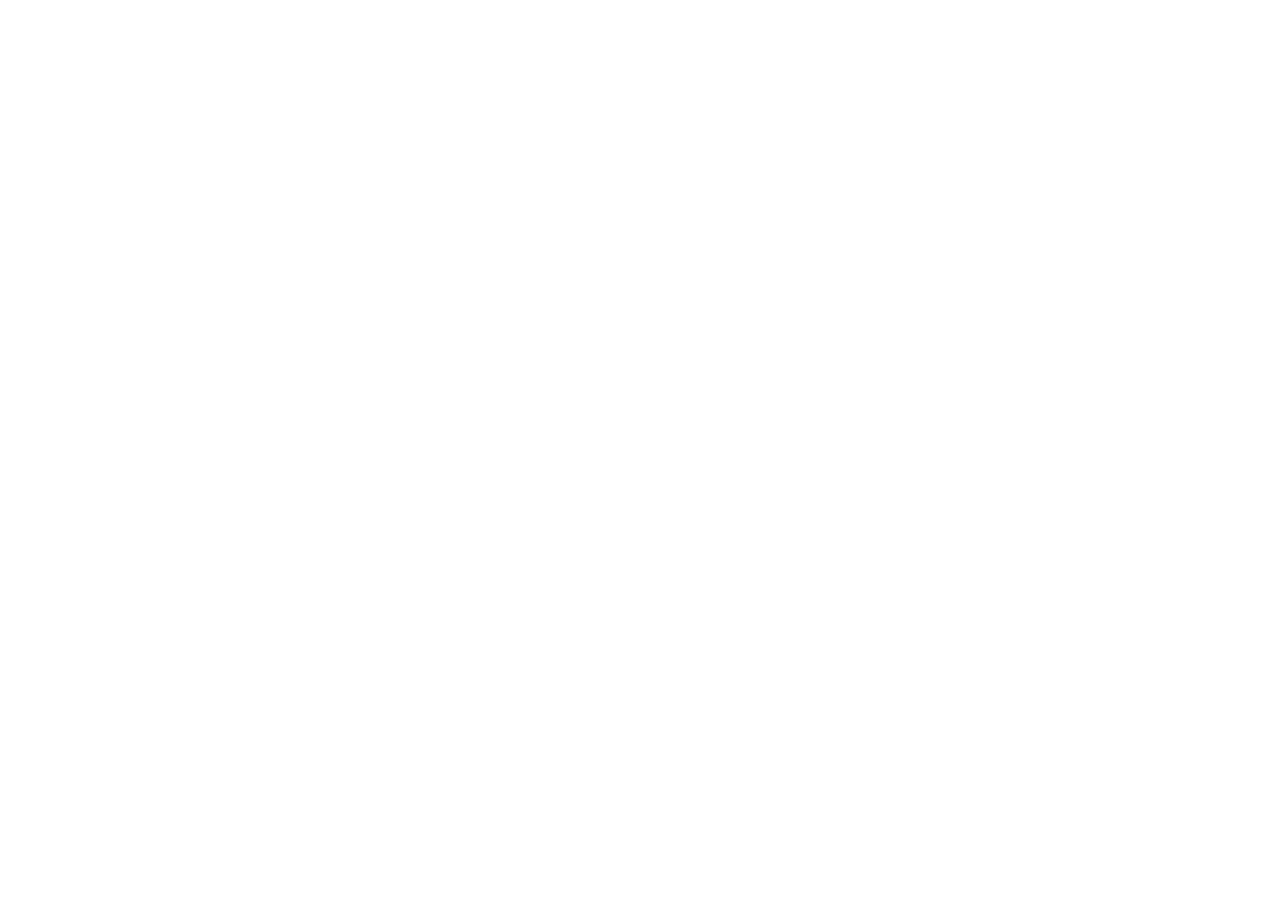
==== projeto/index.html @ 3ad5c8ea "Criei a página principal" ====
<!DOCTYPE html>
<html lang="pt-br">
<head>
    <meta charset="UTF-8">
    <meta http-equiv="X-UA-Compatible" content="IE=edge">
    <meta name="viewport" content="width=device-width, initial-scale=1.0">
    <link rel="shortcut icon" href="../assets/favicon.ico" type="image/x-icon">
    <title>Projeto redes sociais</title>
</head>
<body>
    
</body>
</html>
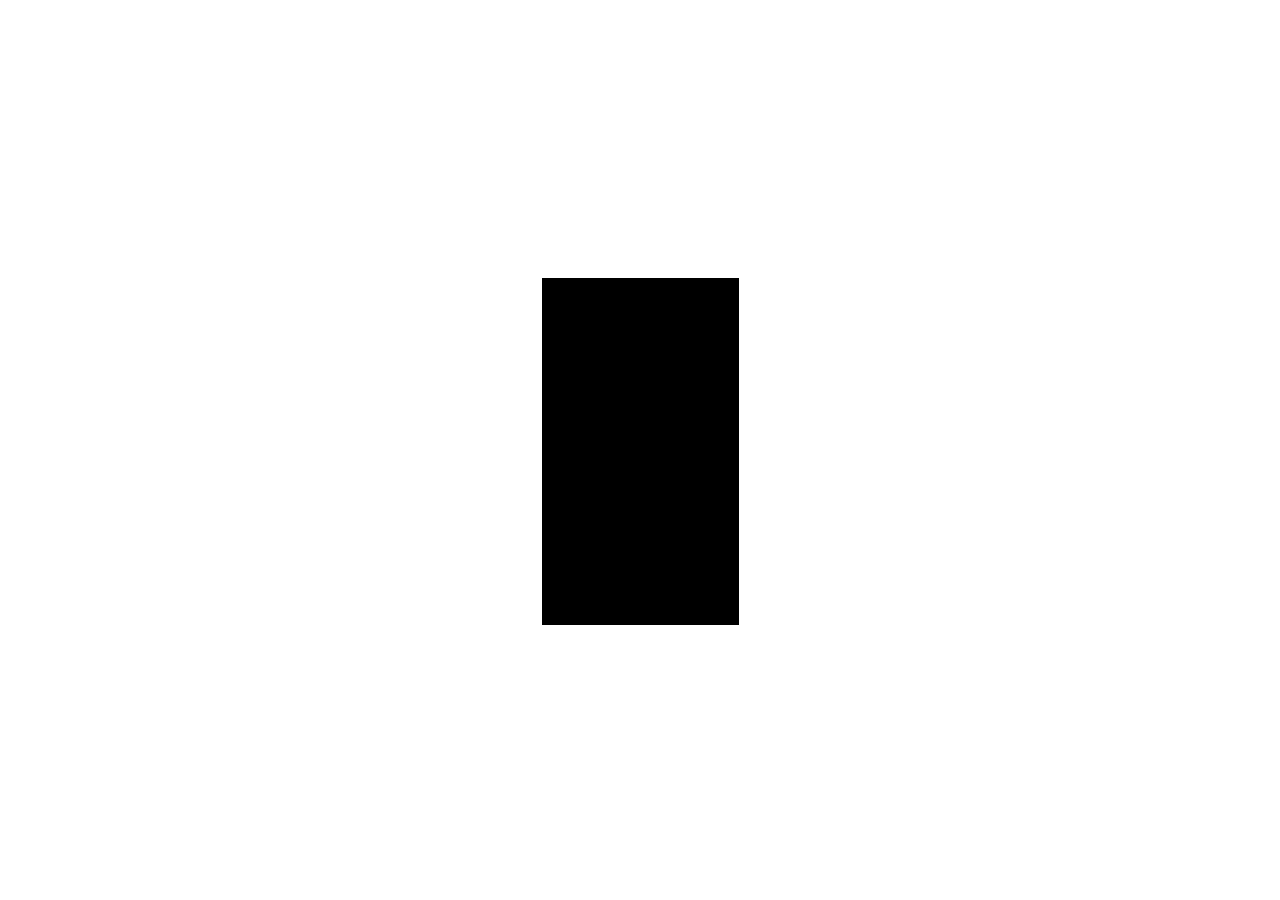
==== commit 877d8e1d: "O home está pronto!" ====
--- a/projeto/index.html
+++ b/projeto/index.html
@@ -5,9 +5,18 @@
     <meta http-equiv="X-UA-Compatible" content="IE=edge">
     <meta name="viewport" content="width=device-width, initial-scale=1.0">
     <link rel="shortcut icon" href="../assets/favicon.ico" type="image/x-icon">
+    <link rel="stylesheet" href="style.css">
     <title>Projeto redes sociais</title>
 </head>
 <body>
+    <main>
+        <section id="celular">
+            <iframe src="home.html" frameborder="0" name="home" id="home"></iframe>
+        </section>
+        <section id="icones">
+
+        </section>
+    </main>
     
 </body>
 </html>--- a/projeto/style.css
+++ b/projeto/style.css
@@ -0,0 +1,41 @@
+* {
+    margin: 0;
+    padding: 0;
+}
+
+body{
+    height: 100vh;
+    width: 100vw;
+    background-image: url('../assets/fundo-madeira.jpg');
+    background-size: cover;
+    background-repeat: no-repeat;
+    background-position: center;
+    background-attachment: fixed;
+}
+
+main{
+    position: relative;
+    height: 100vh;
+}
+
+section#celular{
+    position: absolute;
+    top: 50%;
+    left: 50%;
+    transform: translate(-50%, -50%);
+
+    height: 630px;
+    width: 310px;
+    background-image: url('../assets/frame-iphone.png');
+    background-repeat: no-repeat;
+    background-size: 230px;
+    background-position: center center;
+}
+
+iframe#home{
+    position: relative;
+    top: 143px;
+    left: 56.5px;
+    width: 197px;
+    height: 347px;
+}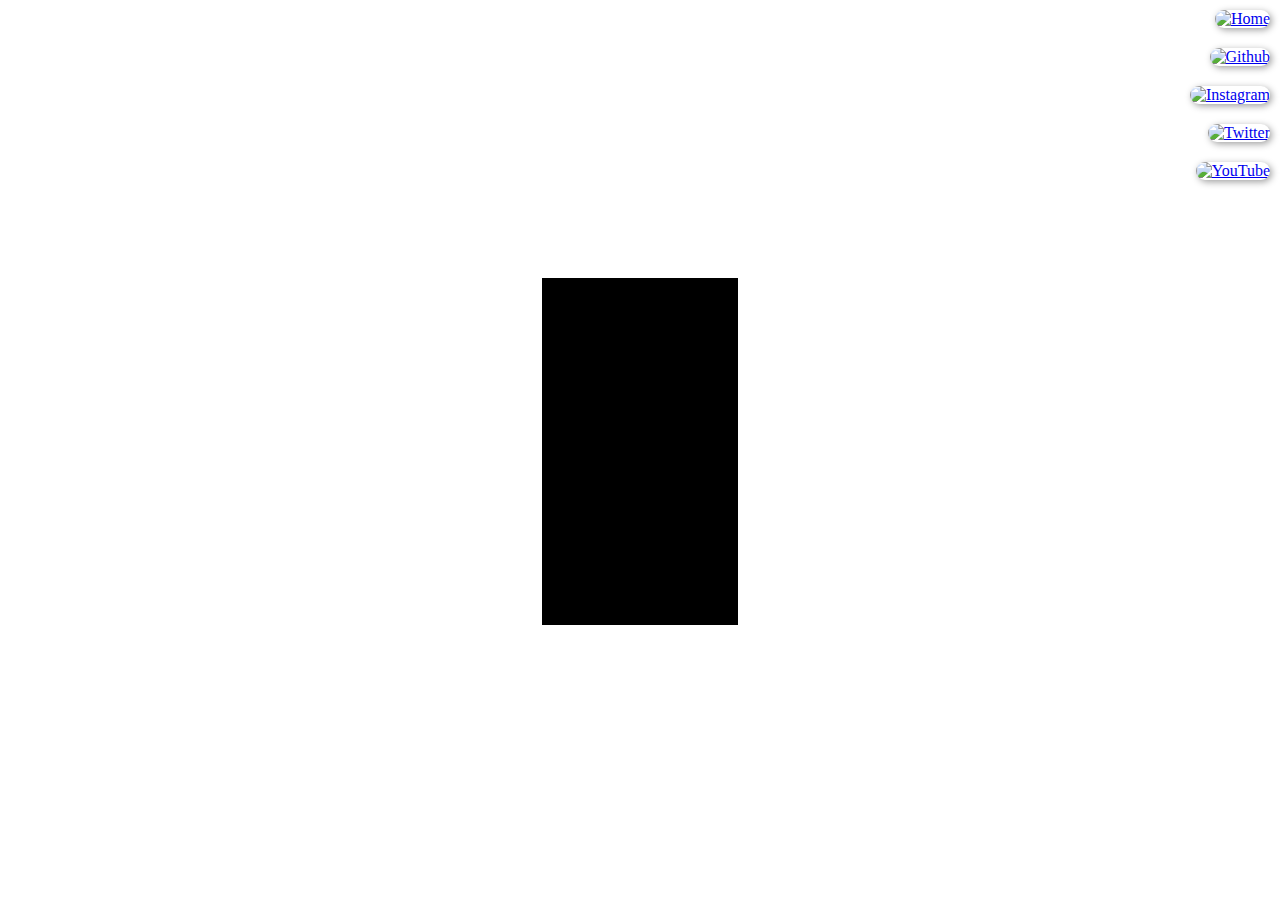
==== commit a87e33ee: "Atualizações" ====
--- a/projeto/index.html
+++ b/projeto/index.html
@@ -4,17 +4,23 @@
     <meta charset="UTF-8">
     <meta http-equiv="X-UA-Compatible" content="IE=edge">
     <meta name="viewport" content="width=device-width, initial-scale=1.0">
-    <link rel="shortcut icon" href="../assets/favicon.ico" type="image/x-icon">
+    <link rel="shortcut icon" href="../assets/icon.ico" type="image/x-icon">
     <link rel="stylesheet" href="style.css">
     <title>Projeto redes sociais</title>
 </head>
 <body>
     <main>
         <section id="celular">
-            <iframe src="home.html" frameborder="0" name="home" id="home"></iframe>
+            <iframe src="home.html" frameborder="0" name="home" id="home"> <!-- Carreguei o home e configurei no arquivo css - iframe#home -->
+                Infelizmente o seu navegador não é compatível ;(
+            </iframe>
         </section>
         <section id="icones">
-
+            <a href="home.html" target="home"><img src="../assets/logo-home.jpg" alt="Home"></a> <br>
+            <a href="github.html" target="home"><img src="../assets/logo-github.jpg" alt="Github"></a> <br>
+            <a href="instagram.html" target="home"><img src="../assets/logo-instagram.jpg" alt="Instagram"></a> <br>
+            <a href="twitter.html" target="home"><img src="../assets/logo-twitter.jpg" alt="Twitter"></a> <br>
+            <a href="youtube.html" target="home"><img src="../assets/logo-youtube.jpg" alt="YouTube"></a>
         </section>
     </main>
     
--- a/projeto/style.css
+++ b/projeto/style.css
@@ -36,6 +36,25 @@
     position: relative;
     top: 143px;
     left: 56.5px;
-    width: 197px;
+    width: 196px;
     height: 347px;
+}
+
+section#icones{
+    text-align: right;
+}
+
+section#icones > a > img{
+    width: 50px;
+    margin: 10px;
+    border-radius: 50px;
+    box-shadow: 2px 2px 7px rgba(0, 0, 0, 0.377);
+    box-sizing: border-box; /* A borda fará parte da caixa */
+}
+
+section#icones > a > img:hover{
+    border: 2px solid rgba(255, 255, 255, 0.582);
+    transform: translate(-3px, -3px);
+    box-shadow: 5px 5px 7px rgba(0, 0, 0, 0.425);
+    transition: transform 0.3s;
 }